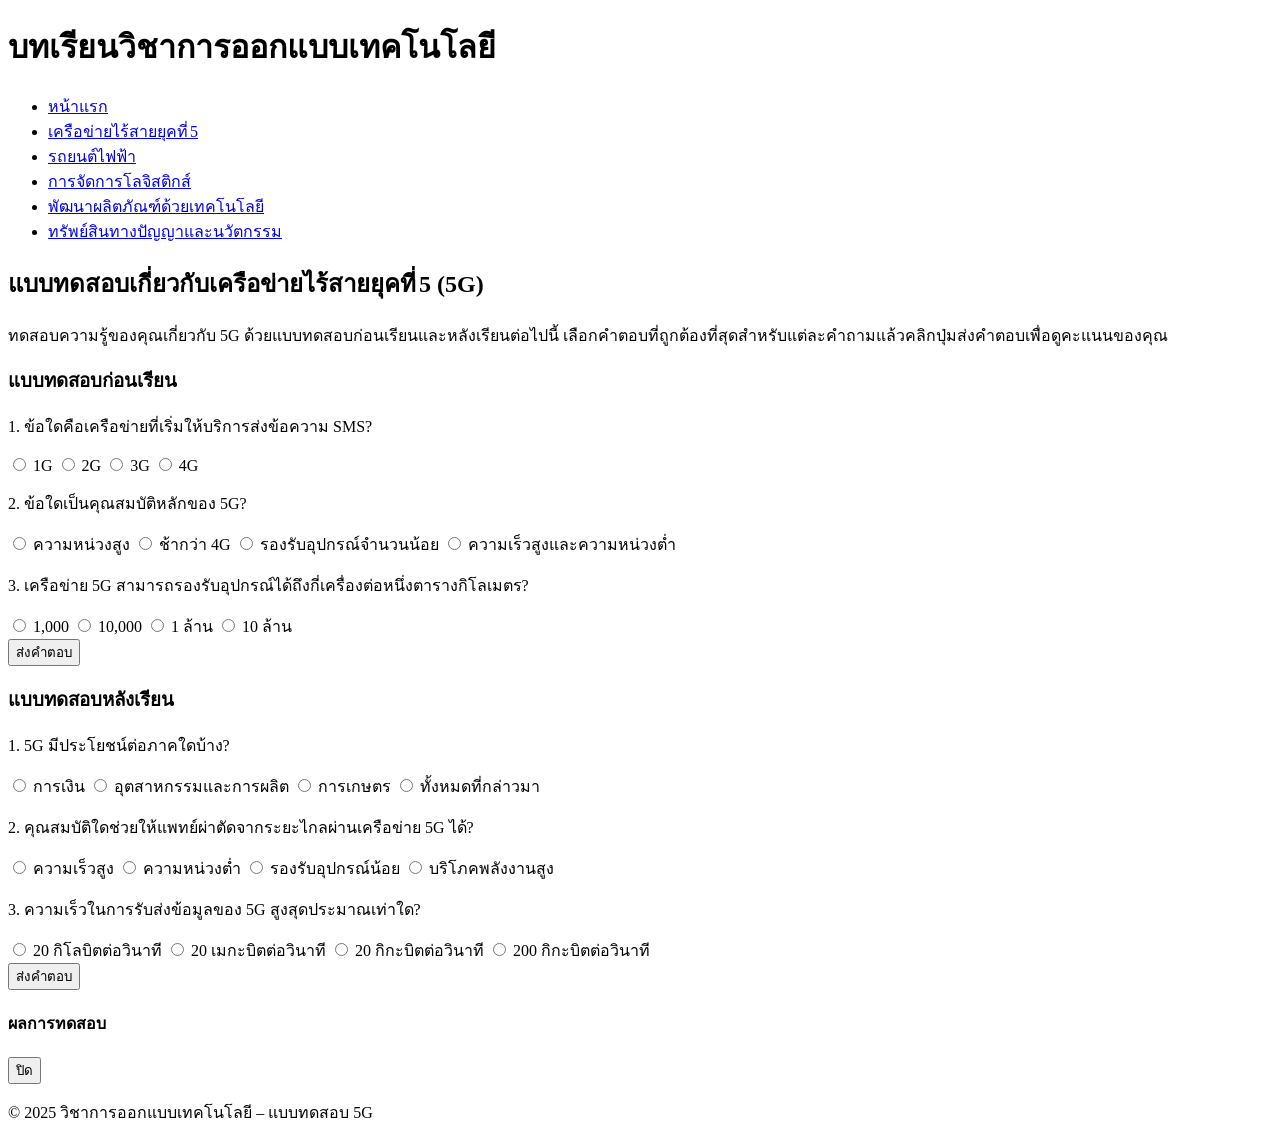
==== 5g_quiz.html @ a0be7d66 "Add files via upload" ====
<!DOCTYPE html>
<html lang="th">
<head>
  <meta charset="UTF-8">
  <meta name="viewport" content="width=device-width, initial-scale=1.0">
  <title>แบบทดสอบ 5G</title>
  <link rel="stylesheet" href="css/style.css">
  <script src="js/script.js"></script>
</head>
<body>
  <header>
    <h1>บทเรียนวิชาการออกแบบเทคโนโลยี</h1>
    <nav>
      <ul>
        <li><a href="index.html">หน้าแรก</a></li>
        <li><a href="5g.html">เครือข่ายไร้สายยุคที่ 5</a></li>
        <li><a href="ev.html">รถยนต์ไฟฟ้า</a></li>
        <li><a href="logistics.html">การจัดการโลจิสติกส์</a></li>
        <li><a href="product_dev.html">พัฒนาผลิตภัณฑ์ด้วยเทคโนโลยี</a></li>
        <li><a href="ip.html">ทรัพย์สินทางปัญญาและนวัตกรรม</a></li>
      </ul>
    </nav>
  </header>

  <div class="container">
    <h2>แบบทดสอบเกี่ยวกับเครือข่ายไร้สายยุคที่ 5 (5G)</h2>

    <p>ทดสอบความรู้ของคุณเกี่ยวกับ 5G ด้วยแบบทดสอบก่อนเรียนและหลังเรียนต่อไปนี้ เลือกคำตอบที่ถูกต้องที่สุดสำหรับแต่ละคำถามแล้วคลิกปุ่มส่งคำตอบเพื่อดูคะแนนของคุณ</p>

    <!-- Pre-test -->
    <section class="quiz-section">
      <h3>แบบทดสอบก่อนเรียน</h3>
      <form id="preQuiz">
        <div class="question">
          <p>1. ข้อใดคือเครือข่ายที่เริ่มให้บริการส่งข้อความ SMS?</p>
          <label><input type="radio" name="q1" value="1G"> 1G</label>
          <label><input type="radio" name="q1" value="2G"> 2G</label>
          <label><input type="radio" name="q1" value="3G"> 3G</label>
          <label><input type="radio" name="q1" value="4G"> 4G</label>
        </div>
        <div class="question">
          <p>2. ข้อใดเป็นคุณสมบัติหลักของ 5G?</p>
          <label><input type="radio" name="q2" value="high-latency"> ความหน่วงสูง</label>
          <label><input type="radio" name="q2" value="slower"> ช้ากว่า 4G</label>
          <label><input type="radio" name="q2" value="few-devices"> รองรับอุปกรณ์จำนวนน้อย</label>
          <label><input type="radio" name="q2" value="speed-low-latency"> ความเร็วสูงและความหน่วงต่ำ</label>
        </div>
        <div class="question">
          <p>3. เครือข่าย 5G สามารถรองรับอุปกรณ์ได้ถึงกี่เครื่องต่อหนึ่งตารางกิโลเมตร?</p>
          <label><input type="radio" name="q3" value="1k"> 1,000</label>
          <label><input type="radio" name="q3" value="10k"> 10,000</label>
          <label><input type="radio" name="q3" value="1M"> 1&nbsp;ล้าน</label>
          <label><input type="radio" name="q3" value="10M"> 10&nbsp;ล้าน</label>
        </div>
        <button type="button" onclick="gradeQuiz('preQuiz', ['2G','speed-low-latency','1M'])">ส่งคำตอบ</button>
      </form>
    </section>

    <!-- Post-test -->
    <section class="quiz-section">
      <h3>แบบทดสอบหลังเรียน</h3>
      <form id="postQuiz">
        <div class="question">
          <p>1. 5G มีประโยชน์ต่อภาคใดบ้าง?</p>
          <label><input type="radio" name="q1" value="finance"> การเงิน</label>
          <label><input type="radio" name="q1" value="industry"> อุตสาหกรรมและการผลิต</label>
          <label><input type="radio" name="q1" value="agriculture"> การเกษตร</label>
          <label><input type="radio" name="q1" value="all-sectors"> ทั้งหมดที่กล่าวมา</label>
        </div>
        <div class="question">
          <p>2. คุณสมบัติใดช่วยให้แพทย์ผ่าตัดจากระยะไกลผ่านเครือข่าย 5G ได้?</p>
          <label><input type="radio" name="q2" value="high-speed"> ความเร็วสูง</label>
          <label><input type="radio" name="q2" value="low-latency"> ความหน่วงต่ำ</label>
          <label><input type="radio" name="q2" value="few-devices"> รองรับอุปกรณ์น้อย</label>
          <label><input type="radio" name="q2" value="high-energy"> บริโภคพลังงานสูง</label>
        </div>
        <div class="question">
          <p>3. ความเร็วในการรับส่งข้อมูลของ 5G สูงสุดประมาณเท่าใด?</p>
          <label><input type="radio" name="q3" value="20Kbps"> 20&nbsp;กิโลบิตต่อวินาที</label>
          <label><input type="radio" name="q3" value="20Mbps"> 20&nbsp;เมกะบิตต่อวินาที</label>
          <label><input type="radio" name="q3" value="20Gbps"> 20&nbsp;กิกะบิตต่อวินาที</label>
          <label><input type="radio" name="q3" value="200Gbps"> 200&nbsp;กิกะบิตต่อวินาที</label>
        </div>
        <button type="button" onclick="gradeQuiz('postQuiz', ['all-sectors','low-latency','20Gbps'])">ส่งคำตอบ</button>
      </form>
    </section>
  </div>

  <!-- Modal -->
  <div id="modal-overlay" class="modal-overlay">
    <div id="modal" class="modal">
      <h4>ผลการทดสอบ</h4>
      <p></p>
      <button onclick="hideModal()">ปิด</button>
    </div>
  </div>

  <footer>
    <p>&copy; 2025 วิชาการออกแบบเทคโนโลยี – แบบทดสอบ 5G</p>
  </footer>
</body>
</html>
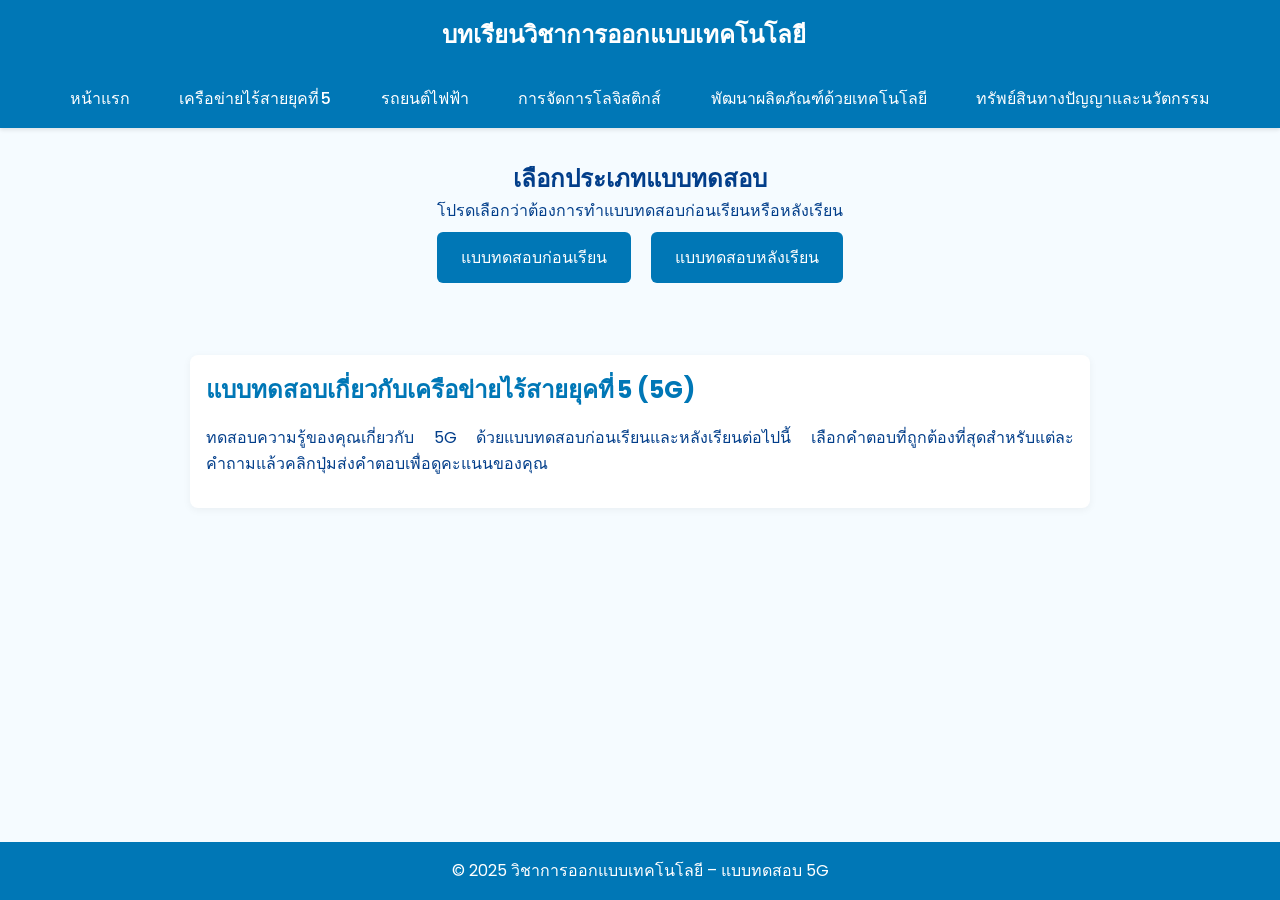
==== commit 3919a6df: "Update 5g_quiz.html" ====
--- a/5g_quiz.html
+++ b/5g_quiz.html
@@ -22,13 +22,21 @@
     </nav>
   </header>
 
+
+  <div id="quiz-selector" class="quiz-selector">
+  <h2>เลือกประเภทแบบทดสอบ</h2>
+  <p>โปรดเลือกว่าต้องการทำแบบทดสอบก่อนเรียนหรือหลังเรียน</p>
+  <button onclick="showQuiz('pre-test')">แบบทดสอบก่อนเรียน</button>
+  <button onclick="showQuiz('post-test')">แบบทดสอบหลังเรียน</button>
+</div>
+
   <div class="container">
     <h2>แบบทดสอบเกี่ยวกับเครือข่ายไร้สายยุคที่ 5 (5G)</h2>
 
     <p>ทดสอบความรู้ของคุณเกี่ยวกับ 5G ด้วยแบบทดสอบก่อนเรียนและหลังเรียนต่อไปนี้ เลือกคำตอบที่ถูกต้องที่สุดสำหรับแต่ละคำถามแล้วคลิกปุ่มส่งคำตอบเพื่อดูคะแนนของคุณ</p>
 
     <!-- Pre-test -->
-    <section class="quiz-section">
+    <section id="pre-test" class="quiz-section" style="display:none;">
       <h3>แบบทดสอบก่อนเรียน</h3>
       <form id="preQuiz">
         <div class="question">
@@ -57,7 +65,7 @@
     </section>
 
     <!-- Post-test -->
-    <section class="quiz-section">
+    <section id="post-test" class="quiz-section" style="display:none;">
       <h3>แบบทดสอบหลังเรียน</h3>
       <form id="postQuiz">
         <div class="question">
@@ -99,4 +107,15 @@
     <p>&copy; 2025 วิชาการออกแบบเทคโนโลยี – แบบทดสอบ 5G</p>
   </footer>
 </body>
-</html>+<script>
+function showQuiz(type) {
+  // ซ่อนหน้าตัวเลือก
+  document.getElementById('quiz-selector').style.display = 'none';
+  // แสดงแบบทดสอบที่เลือก
+  document.getElementById(type).style.display = 'block';
+  // เลื่อนไปด้านบน
+  window.scrollTo({ top: 0, behavior: 'smooth' });
+}
+</script>
+
+</html>
--- a/css/style.css
+++ b/css/style.css
@@ -0,0 +1,344 @@
+/*
+ * Global stylesheet for the technology design learning website.
+ *
+ * The colour palette leans on cool blues and teals to create a
+ * contemporary and calming learning environment. Generous
+ * whitespace and rounded corners make the content approachable
+ * and easy to read. All measurements use relative units where
+ * possible to ensure the layout adapts gracefully to different
+ * screen sizes.
+ */
+
+/* Import a modern Google Font for a clean typographic base.  If
+   the font cannot be loaded the browser will fall back to
+   system sans‑serif fonts. */
+@import url('https://fonts.googleapis.com/css2?family=Poppins:wght@300;400;600&display=swap');
+
+/* Reset some default styles */
+* {
+  box-sizing: border-box;
+  margin: 0;
+  padding: 0;
+}
+
+body {
+  font-family: 'Poppins', sans-serif;
+  line-height: 1.6;
+  color: #023e8a;
+  background-color: #f5fbff;
+  min-height: 100vh;
+  display: flex;
+  flex-direction: column;
+}
+/* Navigation bar */
+header {
+  background-color: #0077b6;
+  color: white;
+  padding: 1rem 2rem;
+  display: flex;
+  justify-content: center; /* แทน space-between เพื่อจัดกลาง */
+  align-items: center;
+  flex-wrap: wrap;
+  gap: 2rem; /* ระยะห่างระหว่างหัวข้อและเมนู */
+  box-shadow: 0 2px 4px rgba(0, 0, 0, 0.1);
+}
+
+header h1 {
+  font-size: 1.5rem;
+  font-weight: 600;
+  margin-right: 2rem; /* ระยะห่างระหว่างชื่อและเมนู */
+}
+
+nav ul {
+  list-style: none;
+  display: flex;
+  gap: 1.5rem;
+  flex-wrap: wrap;
+  justify-content: center;
+  align-items: center;
+}
+
+nav li {
+  display: inline-block;
+}
+
+nav a {
+  color: white;
+  text-decoration: none;
+  font-weight: 500;
+  padding: 0.5rem 0.8rem;
+  border-radius: 6px;
+  transition: background-color 0.2s ease, transform 0.2s ease;
+}
+
+nav a:hover {
+  background-color: #00b4d8;
+  transform: translateY(-2px);
+}
+
+
+/* Hero section */
+.hero {
+  text-align: center;
+  padding: 2rem 1rem;
+  background: linear-gradient(135deg, #00b4d8 0%, #0077b6 100%);
+  color: white;
+}
+
+.hero h2 {
+  font-size: 2.5rem;
+  margin-bottom: 0.5rem;
+}
+
+.hero p {
+  font-size: 1.1rem;
+  max-width: 800px;
+  margin: 0 auto;
+  opacity: 0.9;
+}
+
+/* Cards grid on home page */
+.card-grid {
+  display: grid;
+  grid-template-columns: repeat(auto-fit, minmax(280px, 1fr));
+  gap: 2rem;
+  padding: 2rem;
+  width: 100%;
+  max-width: 1200px;
+  margin: 0 auto;
+}
+
+.card {
+  background-color: white;
+  border-radius: 8px;
+  box-shadow: 0 2px 8px rgba(0, 0, 0, 0.05);
+  overflow: hidden;
+  display: flex;
+  flex-direction: column;
+  transition: transform 0.2s ease, box-shadow 0.2s ease;
+}
+
+.card:hover {
+  transform: translateY(-4px);
+  box-shadow: 0 4px 12px rgba(0, 0, 0, 0.1);
+}
+
+.card img {
+  width: 100%;
+  height: 160px;
+  object-fit: cover;
+}
+
+.card-content {
+  padding: 1rem;
+  flex-grow: 1;
+  display: flex;
+  flex-direction: column;
+  justify-content: space-between;
+}
+
+.card-content h3 {
+  font-size: 1.3rem;
+  margin-bottom: 0.5rem;
+  color: #0077b6;
+}
+
+.card-content p {
+  flex-grow: 1;
+  font-size: 0.95rem;
+  margin-bottom: 1rem;
+  color: #333;
+}
+
+.card-content a {
+  align-self: flex-start;
+  background-color: #00b4d8;
+  color: white;
+  padding: 0.5rem 1rem;
+  border-radius: 4px;
+  text-decoration: none;
+  transition: background-color 0.2s ease;
+  font-weight: 500;
+}
+
+.card-content a:hover {
+  background-color: #0077b6;
+}
+
+/* Main content container for lesson pages */
+.container {
+  width: 100%;
+  max-width: 900px;
+  margin: 2rem auto;
+  padding: 1rem;
+  background-color: white;
+  border-radius: 8px;
+  box-shadow: 0 2px 8px rgba(0, 0, 0, 0.05);
+}
+
+.container h2 {
+  color: #0077b6;
+  margin-bottom: 1rem;
+}
+
+.container h3 {
+  color: #00b4d8;
+  margin-top: 1.5rem;
+  margin-bottom: 0.5rem;
+}
+
+.container p {
+  margin-bottom: 1rem;
+  text-align: justify;
+}
+
+/* Quiz section */
+.quiz-section {
+  margin: 2rem 0;
+}
+
+.quiz-section h3 {
+  margin-bottom: 1rem;
+}
+
+.question {
+  margin-bottom: 1rem;
+}
+
+.question p {
+  margin-bottom: 0.5rem;
+  font-weight: 500;
+}
+
+.question label {
+  display: block;
+  margin-bottom: 0.3rem;
+}
+
+.quiz-section button {
+  background-color: #0077b6;
+  color: white;
+  padding: 0.6rem 1.2rem;
+  border: none;
+  border-radius: 4px;
+  cursor: pointer;
+  font-size: 1rem;
+  margin-top: 1rem;
+  transition: background-color 0.2s ease;
+}
+
+.quiz-section button:hover {
+  background-color: #00b4d8;
+}
+
+/* Button link for navigation to quizzes */
+.button-link {
+  display: inline-block;
+  background-color: #0077b6;
+  color: white;
+  padding: 0.6rem 1.2rem;
+  border-radius: 4px;
+  text-decoration: none;
+  font-weight: 500;
+  transition: background-color 0.2s ease;
+}
+.button-link:hover {
+  background-color: #00b4d8;
+}
+
+/* Modal overlay for quiz results */
+.modal-overlay {
+  position: fixed;
+  top: 0;
+  left: 0;
+  width: 100%;
+  height: 100%;
+  background: rgba(0, 0, 0, 0.5);
+  display: none;
+  align-items: center;
+  justify-content: center;
+  z-index: 1000;
+}
+
+.modal {
+  background-color: #fff;
+  padding: 2rem;
+  border-radius: 8px;
+  max-width: 500px;
+  text-align: center;
+  box-shadow: 0 4px 12px rgba(0, 0, 0, 0.2);
+}
+
+.modal h4 {
+  margin-bottom: 1rem;
+  color: #0077b6;
+}
+
+.modal p {
+  margin-bottom: 1.5rem;
+}
+
+.modal button {
+  background-color: #00b4d8;
+  color: white;
+  padding: 0.5rem 1rem;
+  border: none;
+  border-radius: 4px;
+  cursor: pointer;
+  font-size: 1rem;
+}
+
+.modal button:hover {
+  background-color: #0077b6;
+}
+
+/* Footer */
+footer {
+  background-color: #0077b6;
+  color: white;
+  text-align: center;
+  padding: 1rem;
+  margin-top: auto;
+}
+
+@media (max-width: 600px) {
+  .hero h2 {
+    font-size: 1.8rem;
+  }
+  nav ul {
+    flex-wrap: wrap;
+    justify-content: center;
+  }
+  nav a {
+    margin-bottom: 0.5rem;
+  }
+}
+/* ป้องกันรูปภาพล้นขอบ container */
+.container img {
+  max-width: 100%;
+  height: auto;
+  display: block;
+  margin: 0 auto; /* จัดรูปให้อยู่ตรงกลาง */
+  border-radius: 8px; /* (ถ้าต้องการมุมโค้งเหมือนการ์ด) */
+}
+.quiz-selector {
+  text-align: center;
+  padding: 2rem 1rem;
+}
+
+.quiz-selector button {
+  background-color: #0077b6;
+  color: white;
+  border: none;
+  border-radius: 6px;
+  padding: 0.8rem 1.5rem;
+  margin: 0.5rem;
+  font-size: 1rem;
+  cursor: pointer;
+  transition: background-color 0.2s ease, transform 0.2s ease;
+}
+
+.quiz-selector button:hover {
+  background-color: #00b4d8;
+  transform: translateY(-3px);
+}
